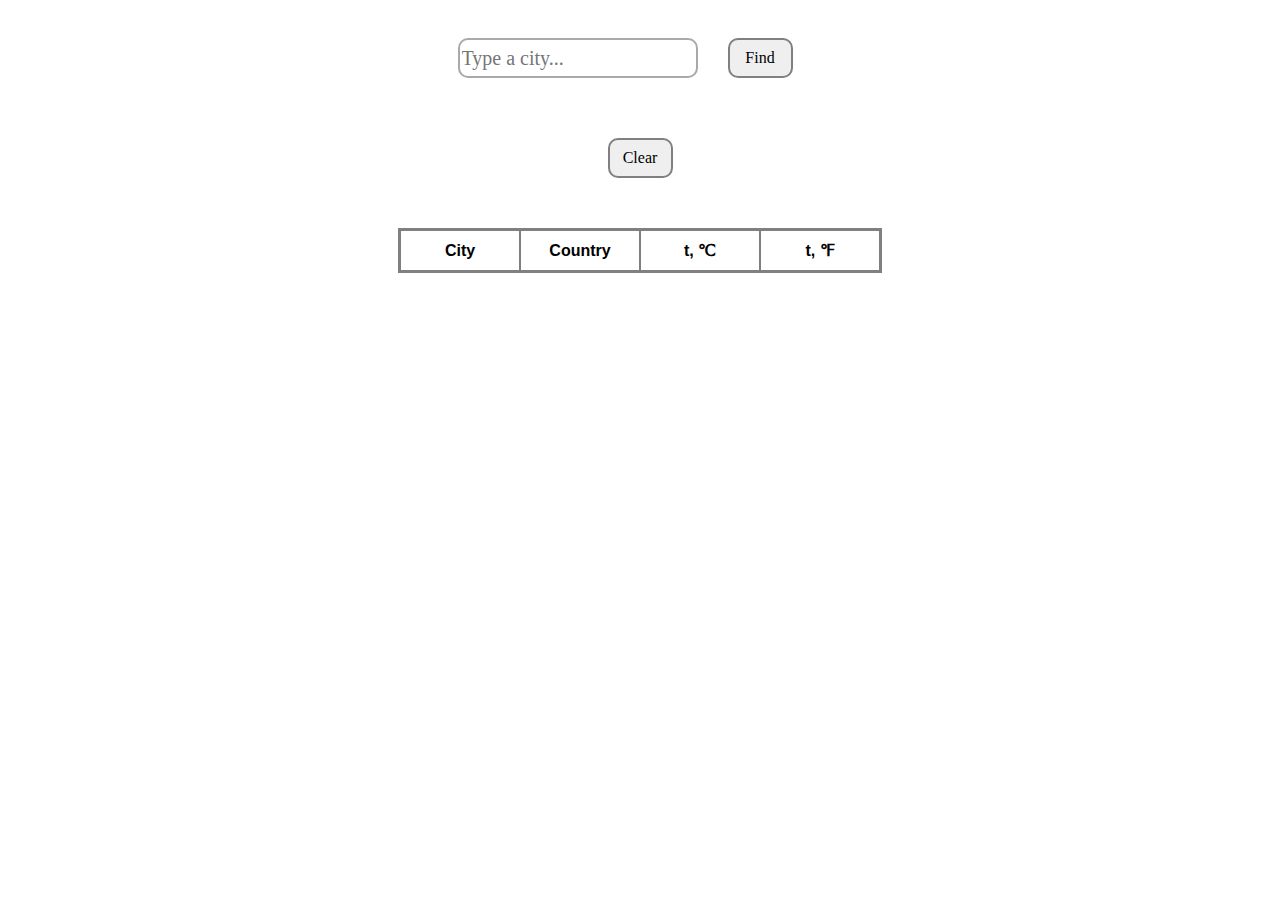
==== weather-app/index.html @ 93ef9824 "added weather-app folder with files" ====
<!DOCTYPE html>
<html lang="en">
<head>
    <meta charset="UTF-8">
    <meta name="viewport" content="width=device-width, initial-scale=1.0">
    <meta http-equiv="X-UA-Compatible" content="ie=edge">
    <title>Weather App</title>
    <link rel="stylesheet" href="styles.css">
</head>
<body>
    <form id="form" class="searchBar">
        <input id="input" class="input" type="search" placeholder="Type a city..." />
        <input id ="button" class='button' type="submit" value="Find" />    
    </form>
    <div class="controlPanel">
        <button id="clear" class='button'>Clear</button>        
    </div>
    <table class="tableData" id="tableData">
        <thead>
            <td>City</td>
            <td>Country</td>
            <td>t, &#8451</td>
            <td>t, &#8457</td>
        </thead>
        <tbody id="tbody">
        </tbody>
    </table>
    <script src="index.js"></script>    
</body>
</html>
---- weather-app/styles.css ----
.tableData {
    border: 2px solid grey;
    border-spacing: unset;
    margin: 20px auto;
}

.searchBar, .controlPanel {
    display: flex;
    align-items: center;
    justify-content: center;
}

td {
    border: 1px solid grey;
    margin: 0;
    padding: 10px;
    box-sizing: border-box;
    min-width: 120px;
    font-family: sans-serif;
    text-align: center;
}

tr {
    box-sizing: border-box;
    padding: 0;
    margin: 0;
}

thead {
    font-size: 16px;
    font-weight: 700;
}

.button {
    margin: 30px;
    height: 40px;
    border: 2px solid grey;
    border-radius: 10px;
    width: auto;
    min-width: 65px;
    font-family: cursive;
    font-size: 16px;
    cursor: pointer;
}

.button:hover {
    background-color: grey;
    color: white;
}

input.input {
    border: 2px solid #808080ad;
    height: 40px;
    border-radius: 10px;
    width: 240px;
    font-family: cursive;
    font-size: 20px;
}

input:focus {
    outline: none;
}
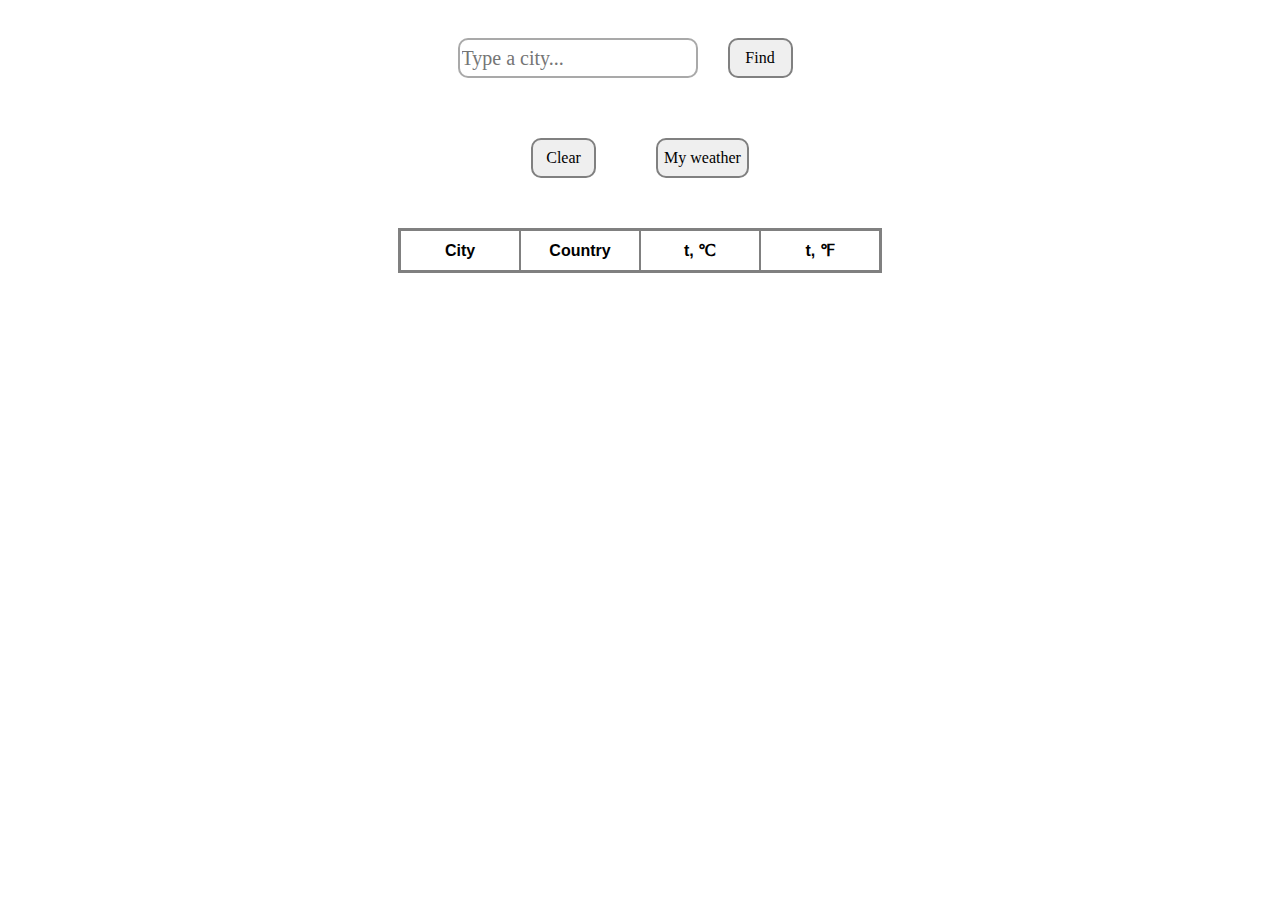
==== commit 638032b1: "added weather function at my point and localStorage" ====
--- a/weather-app/index.html
+++ b/weather-app/index.html
@@ -5,6 +5,7 @@
     <meta name="viewport" content="width=device-width, initial-scale=1.0">
     <meta http-equiv="X-UA-Compatible" content="ie=edge">
     <title>Weather App</title>
+    <link href="https://leafletjs-cdn.s3.amazonaws.com/content/leaflet/master/leaflet.css" rel="stylesheet" type="text/css"/>
     <link rel="stylesheet" href="styles.css">
 </head>
 <body>
@@ -13,7 +14,8 @@
         <input id ="button" class='button' type="submit" value="Find" />    
     </form>
     <div class="controlPanel">
-        <button id="clear" class='button'>Clear</button>        
+        <button id="clear" class='button'>Clear</button>    
+        <button id="myWeather" class='button'>My weather</button>     
     </div>
     <table class="tableData" id="tableData">
         <thead>
@@ -25,6 +27,10 @@
         <tbody id="tbody">
         </tbody>
     </table>
+    <div id='map'></div>
+
+    <script type="text/javascript" src="https://leafletjs-cdn.s3.amazonaws.com/content/leaflet/master/leaflet.js"></script>
+    <script type="text/javascript" src="https://tiles.unwiredmaps.com/js/leaflet-unwired.js"></script>
     <script src="index.js"></script>    
 </body>
 </html>--- a/weather-app/styles.css
+++ b/weather-app/styles.css
@@ -59,4 +59,9 @@
 
 input:focus {
     outline: none;
-}+}
+
+#map {
+    width: 80vw;
+    height: 50vh;
+    margin: 0 auto;